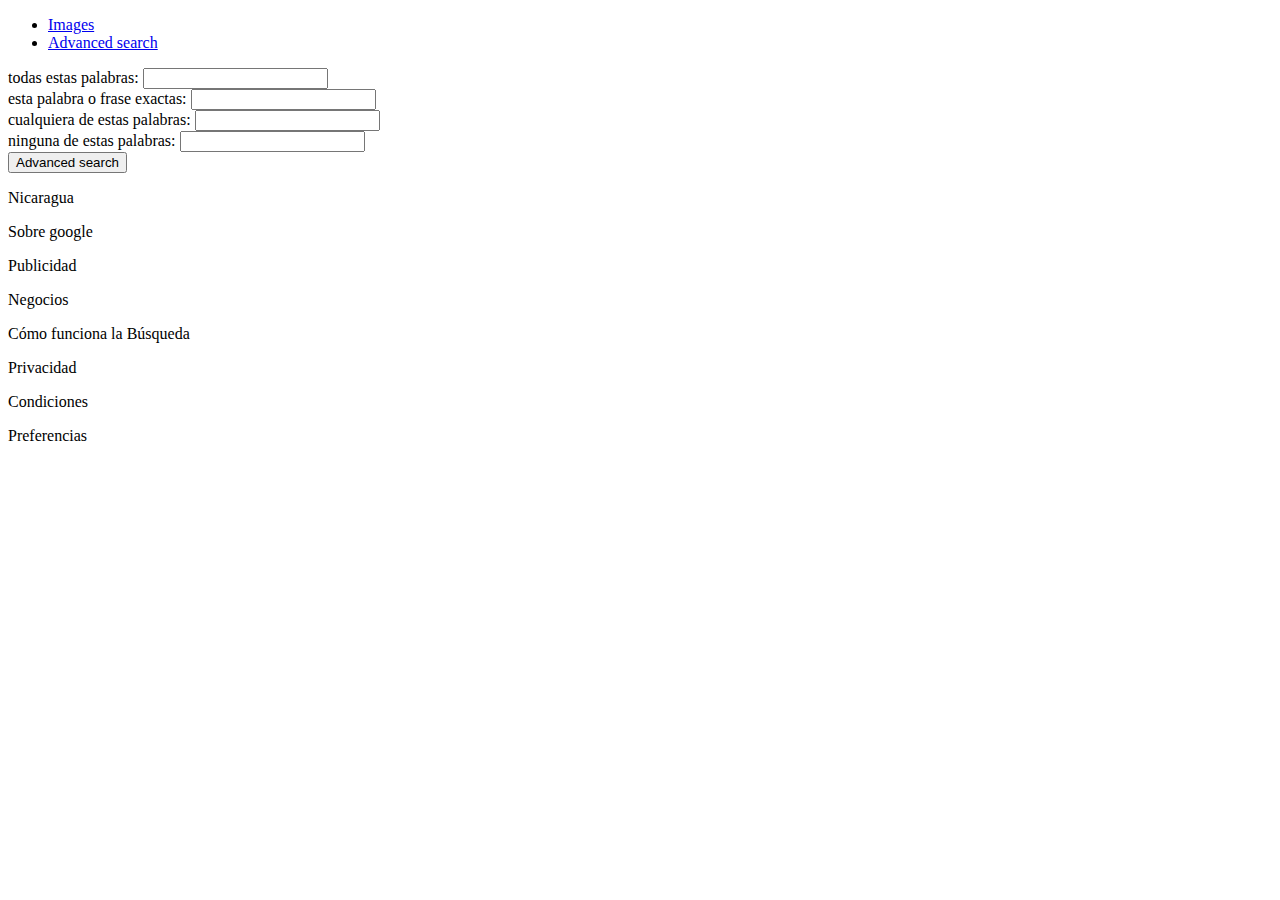
==== advanced_search.html @ 140300da "index template and backend finished :bat:" ====
<!DOCTYPE html>
<html lang="en">
<head>
    <meta charset="UTF-8">
    <meta name="viewport" content="width=device-width, initial-scale=1.0">
    <title>Document</title>
</head>
<body>
    <nav>
        <ul>
            <li><a href="/image_search.html">Images</a></li>
            <li><a href="/advanced_search.html">Advanced search</a></li>
        </ul>
    </nav>

    <main>
        <form action="https://www.google.com/search" method="get">
            <input type="hidden" name="hl" value="es">
            <div>
                <label for="">
                    todas estas palabras:
                    <input type="text" name="as_q">
                </label>
            </div>
            <div>
                <label for="">
                    esta palabra o frase exactas:
                    <input type="text" name="as_epq">
                </label>
            </div>
            <div>
                <label for="">
                    cualquiera de estas palabras:
                    <input type="text" name="as_oq">
                </label>
            </div>
            <div>
                <label for="">
                    ninguna de estas palabras:
                    <input type="text" name="as_eq">
                </label>
            </div>
            <input type="submit" value="Advanced search">
        </form>
    </main>

    <footer>
        <div>
            <p>Nicaragua</p>
        </div>
        <div>
            <p>Sobre google</p>
            <p>Publicidad</p>
            <p>Negocios</p>
            <p>Cómo funciona la Búsqueda</p>
        </div>
        <div>
            <p>Privacidad</p>
            <p>Condiciones</p>
            <p>Preferencias</p>
        </div>
    </footer>
</body>
</html>
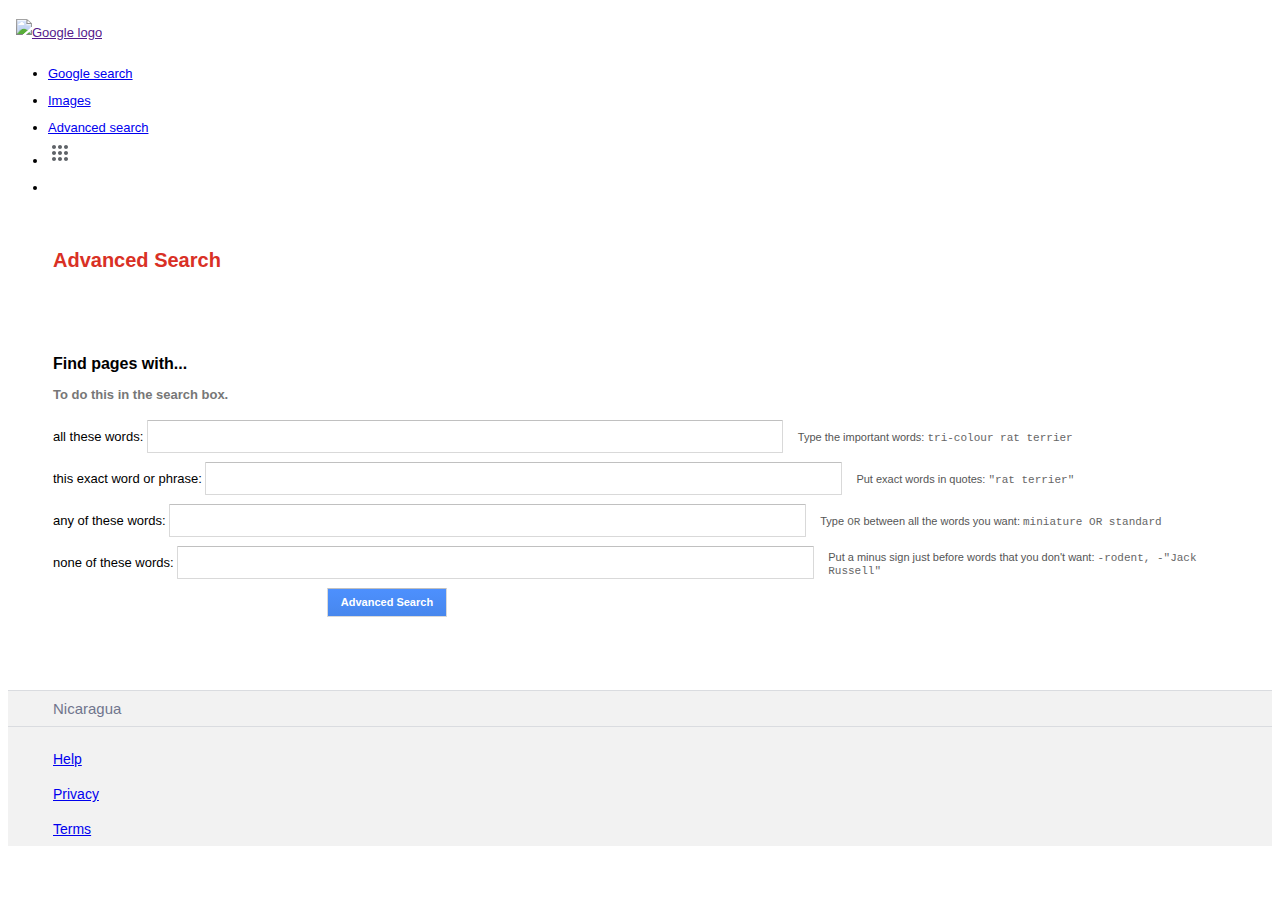
==== commit 51ad1ed2: "done :bat:" ====
--- a/advanced_search.html
+++ b/advanced_search.html
@@ -3,61 +3,105 @@
 <head>
     <meta charset="UTF-8">
     <meta name="viewport" content="width=device-width, initial-scale=1.0">
-    <title>Document</title>
+    <title>Google Advanced Search</title>
+    <link rel="shortcut icon" href="https://www.google.com/favicon.ico" type="image/x-icon">
+    <link href="https://cdn.jsdelivr.net/npm/bootstrap@5.3.2/dist/css/bootstrap.min.css" rel="stylesheet" integrity="sha384-T3c6CoIi6uLrA9TneNEoa7RxnatzjcDSCmG1MXxSR1GAsXEV/Dwwykc2MPK8M2HN" crossorigin="anonymous">
+    <link rel="stylesheet" href="assets/css/advance_search.css">
 </head>
-<body>
-    <nav>
-        <ul>
-            <li><a href="/image_search.html">Images</a></li>
-            <li><a href="/advanced_search.html">Advanced search</a></li>
-        </ul>
+<body class="d-flex flex-column">
+    <nav class="navbar navbar-expand-lg">
+        <div class="container-fluid">
+            <a class="navbar-brand" href="">
+                <img src="https://www.gstatic.com/images/branding/googlelogo/svg/googlelogo_clr_74x24px.svg" alt="Google logo">
+            </a>
+            <ul class="navbar-nav ms-auto flex-row">
+                <li class="nav-item">
+                    <a class="nav-link px-2" href="/">Google search</a>
+                </li>
+                <li class="nav-item">
+                    <a class="nav-link px-2" href="/image_search.html">Images</a>
+                </li>
+                <li class="nav-item">
+                    <a class="nav-link px-2" href="/advanced_search.html">Advanced search</a>
+                </li>
+                <li class="nav-item">
+                    <a class="nav-link text-white text-center rounded-5" id="google-apps" href="#"><svg class="align-top" fill="#5F6368" focusable="false" viewBox="0 0 24 24" height="24px" width="24px"><path d="M6,8c1.1,0 2,-0.9 2,-2s-0.9,-2 -2,-2 -2,0.9 -2,2 0.9,2 2,2zM12,20c1.1,0 2,-0.9 2,-2s-0.9,-2 -2,-2 -2,0.9 -2,2 0.9,2 2,2zM6,20c1.1,0 2,-0.9 2,-2s-0.9,-2 -2,-2 -2,0.9 -2,2 0.9,2 2,2zM6,14c1.1,0 2,-0.9 2,-2s-0.9,-2 -2,-2 -2,0.9 -2,2 0.9,2 2,2zM12,14c1.1,0 2,-0.9 2,-2s-0.9,-2 -2,-2 -2,0.9 -2,2 0.9,2 2,2zM16,6c0,1.1 0.9,2 2,2s2,-0.9 2,-2 -0.9,-2 -2,-2 -2,0.9 -2,2zM12,8c1.1,0 2,-0.9 2,-2s-0.9,-2 -2,-2 -2,0.9 -2,2 0.9,2 2,2zM18,14c1.1,0 2,-0.9 2,-2s-0.9,-2 -2,-2 -2,0.9 -2,2 0.9,2 2,2zM18,20c1.1,0 2,-0.9 2,-2s-0.9,-2 -2,-2 -2,0.9 -2,2 0.9,2 2,2z"></path></svg>
+                    </a>
+                </li>
+                <li class="nav-item">
+                    <a class="nav-link text-white p-1 rounded-5" href="#" id="google-acc">
+                        <img class="rounded-5" src="https://lh3.googleusercontent.com/ogw/ANLem4bm1hNKK33_iaqwEsQvTwRhtm_WwsfCFSuJslrY=s32-c-mo" srcset="https://lh3.googleusercontent.com/ogw/ANLem4bm1hNKK33_iaqwEsQvTwRhtm_WwsfCFSuJslrY=s32-c-mo 1x, https://lh3.googleusercontent.com/ogw/ANLem4bm1hNKK33_iaqwEsQvTwRhtm_WwsfCFSuJslrY=s64-c-mo 2x " alt="" aria-hidden="true" >
+                    </a>
+                </li>
+            </ul>
+        </div>
     </nav>
+    <span class="title">
+        <h1 class="">Advanced Search</h1>
+    </span>
 
-    <main>
-        <form action="https://www.google.com/search" method="get">
-            <input type="hidden" name="hl" value="es">
-            <div>
-                <label for="">
-                    todas estas palabras:
-                    <input type="text" name="as_q">
-                </label>
+    <main class="h-100">
+        <section class="h-100 d-flex flex-column">
+            <div class="d-flex justify-content-between align-items-center subtitles">
+                <h2 class="subtitle-1">Find pages with...</h2>
+                <h2 class="subtitle-2">To do this in the search box.</h2>
             </div>
-            <div>
-                <label for="">
-                    esta palabra o frase exactas:
-                    <input type="text" name="as_epq">
-                </label>
-            </div>
-            <div>
-                <label for="">
-                    cualquiera de estas palabras:
-                    <input type="text" name="as_oq">
-                </label>
-            </div>
-            <div>
-                <label for="">
-                    ninguna de estas palabras:
-                    <input type="text" name="as_eq">
-                </label>
-            </div>
-            <input type="submit" value="Advanced search">
-        </form>
+
+            <form action="https://www.google.com/search" method="get">
+                <input type="hidden" name="hl" value="en">
+                <div class="d-flex flex-column justify-content-center inputs">
+                    <div class="">
+                        <label class="label">
+                            all these words:
+                        </label>
+                        <input type="text" autocomplete="off" name="as_q">
+                        <span class="todo-text">Type the important words: <span class="example">tri-colour rat terrier</span>
+                        </span>
+                    </div>
+                    <div class="">
+                        <label class="label">
+                            this exact word or phrase:
+                        </label>
+                        <input type="text" autocomplete="off" name="as_epq">
+                        <span class="todo-text">Put exact words in quotes: <span class="example">"rat terrier"</span>
+                        </span>
+                    </div>
+                    <div class="">
+                        <label class="label">
+                            any of these words:
+                        </label>
+                        <input type="text" autocomplete="off" name="as_oq">
+                        <span class="todo-text">
+                            Type <span class="example">OR</span> between all the words you want: <span class="example">miniature OR standard</span>
+                        </span>
+                    </div>
+                    <div class="">
+                        <label class="label">
+                            none of these words:
+                        </label>
+                        <input type="text" autocomplete="off" name="as_eq">
+                        <span class="todo-text">
+                            Put a minus sign just before words that you don't want: <span class="example text-nowrap">-rodent, -"Jack Russell"</span>
+                        </span>
+                    </div>
+                    <div class="d-flex justify-content-center">
+                        <input type="submit" value="Advanced Search" class="submit-btn">
+                    </div>
+                </div>
+            </form>
+        </section>
     </main>
 
     <footer>
         <div>
-            <p>Nicaragua</p>
+            <p class="country m-0">Nicaragua</p>
         </div>
-        <div>
-            <p>Sobre google</p>
-            <p>Publicidad</p>
-            <p>Negocios</p>
-            <p>Cómo funciona la Búsqueda</p>
-        </div>
-        <div>
-            <p>Privacidad</p>
-            <p>Condiciones</p>
-            <p>Preferencias</p>
+        <div class="">
+            <ul class="d-flex">
+                <li><a href="#" class="nav-link">Help</a></li>
+                <li><a href="#" class="nav-link">Privacy</a></li>
+                <li><a href="#" class="nav-link">Terms</a></li>
+            </ul>
         </div>
     </footer>
 </body>
--- a/assets/css/advance_search.css
+++ b/assets/css/advance_search.css
@@ -0,0 +1,229 @@
+body,
+html {
+    height: 100%;
+}
+
+body {
+    background-color: #fff;
+    color: #000;
+    font-size: 14px;
+    font-family: arial, sans-serif;
+}
+
+
+.navbar {
+    padding: 0.7rem 0 !important;
+}
+
+.navbar-brand {
+    padding-left: 8px;
+}
+
+.navbar a {
+    font: 13px/27px Roboto,Arial,sans-serif;
+    white-space: nowrap;
+}
+
+.navbar .nav-link:hover {
+    text-decoration: underline;
+}
+
+#google-apps {
+    height: 40px !important;
+    width: 40px !important;
+}
+
+#google-apps:hover, #google-acc:hover {
+    background-color: #F0F0F0
+}
+
+.title {
+    color: #d93025;
+    border-bottom: 1px solid #ebebeb;
+}
+
+.title h1 {
+    font-size: 20px;
+    margin-left: 21px;
+    margin-top: 0;
+    margin-bottom: 0;
+    padding: 1.4rem 1.5rem 1.6rem 1.5rem;
+}
+
+main section {
+    max-width: 1203px;
+    min-width: 200px;
+    width: 96%;
+    font-size: 13px;
+    padding: 2.8rem 2.81rem;
+
+    .subtitles {
+        margin-bottom: 18px;
+    }
+
+    .subtitle-1, .subtitle-2 {
+        margin-bottom: 0;
+    }
+
+    .subtitle-1 {
+        font-size: 16px;
+    }
+
+    .subtitle-2 {
+        padding-top: 3px;
+        font-size: 13px;
+        font-weight: 700;
+        color: #777;
+        width: 31.97%;
+    }
+
+    input[type='text'] {
+        width: 51.4%;
+        height: 27px;
+    }
+
+    .label {
+        min-width: 167px;
+        width: 16%;
+    }
+
+    .todo-text {
+        vertical-align: middle;
+        color: #555;
+        font-size: 11px;
+        display: inline-block;
+        width: 31%;
+        line-height: 1.1;
+        padding-left: 11px;
+
+        .example {
+            color: #666;
+            font-family: monospace;
+            font-size: 11px;
+        }
+    }
+    
+    .inputs {
+
+        div {
+            height: 42px;
+        }
+
+        input {
+            -webkit-border-radius: 1px;
+            -moz-border-radius: 1px;
+            border-radius: 1px;
+            border: 1px solid #d9d9d9;
+            border-top: 1px solid #c0c0c0;
+            font-size: 13px;
+            height: 29px;
+            padding: 1px 8px;
+            min-width: 167px;
+        }
+
+        input:focus {
+            -webkit-box-shadow: inset 0 1px 2px rgba(0,0,0,.3);
+            -moz-box-shadow: inset 0 1px 2px rgba(0,0,0,.3);
+            box-shadow: inset 0 1px 2px rgba(0,0,0,.3);
+            border: 1px solid #4d90fe;
+            outline: none;
+        }
+
+    }
+
+    .submit-btn {
+        margin-left: 274px;
+        user-select: none;
+        line-height: 100%;
+        height: 30px;
+        min-width: 120px !important;
+        font-size: 11px !important;
+        font-weight: bold;
+        text-align: center;
+        white-space: nowrap;
+        border-radius: 2px;
+        -webkit-box-shadow: none;
+        -moz-box-shadow: none;
+        box-shadow: none;
+        background-color: #4d90fe;
+        background-image: -webkit-linear-gradient(top,#4d90fe,#4787ed);
+        background-image: -moz-linear-gradient(top,#4d90fe,#4787ed);
+        background-image: -ms-linear-gradient(top,#4d90fe,#4787ed);
+        background-image: -o-linear-gradient(top,#4d90fe,#4787ed);
+        background-image: linear-gradient(top,#4d90fe,#4787ed);
+        border: 1px solid #3079ed;
+        color: #fff;
+    }
+    
+}
+
+footer {
+    background-color: #F2F2F2;
+    color: #70758D;
+
+    .country {
+        border-top: #DADCE0 1px solid;
+        border-bottom: #DADCE0 1px solid;
+        padding: 9px 45px 9px;
+        font-size: 15px;
+    }
+
+    
+
+    .nav-link:hover {
+        color: #4d5156;
+    }
+
+    ul {
+        gap: 1.7rem;
+        margin: 0 0 0 45px;
+        padding-left: 0;
+    }
+
+    li {
+        list-style: none;
+        padding: 9.4px 0 9.4px 0;
+    }
+
+    a {
+        white-space: nowrap;
+        
+    }
+}
+
+@media (max-width: 1124px) {
+    .inputs {
+        align-items: center !important;
+        gap: 2rem;
+
+        input {
+            width: 100% !important;
+            margin-top: 12px;
+            margin-bottom: 12px;
+        }
+    }
+
+    .todo-text, .subtitle-2 {
+        display: none !important;
+    }
+
+    .submit-btn {
+        margin-left: 235px !important;
+    }
+
+}
+
+@media (max-width: 459px) {
+    .inputs {
+        gap: 2rem;
+
+        input {
+            margin-top: 12px;
+            margin-bottom: 12px;
+        }
+    }
+
+    .submit-btn {
+        margin-left: 0 !important;
+    }
+}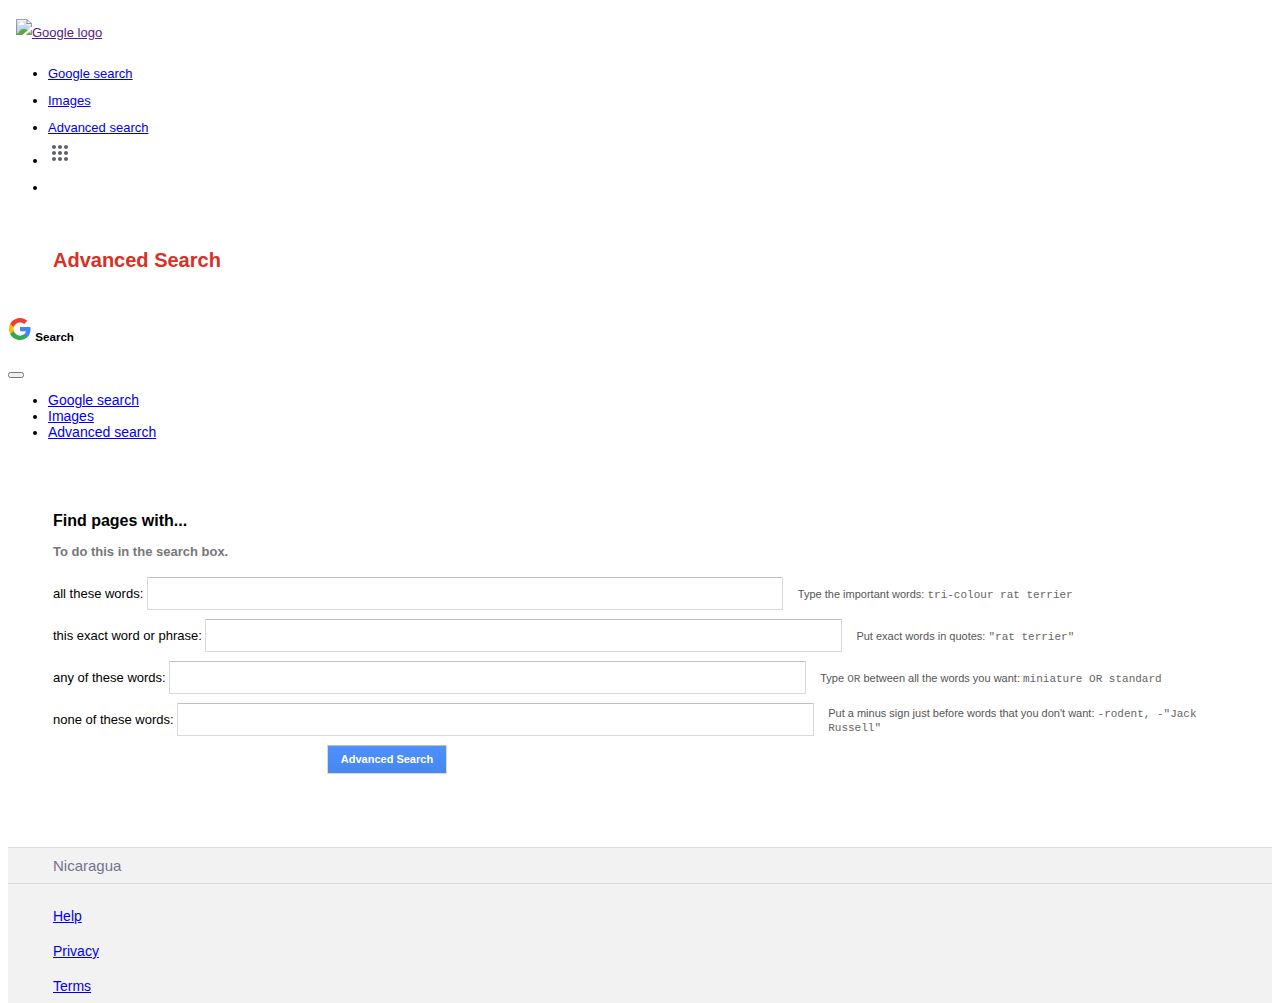
==== commit ef5a749c: "Fix responsiveness :bat:" ====
--- a/advanced_search.html
+++ b/advanced_search.html
@@ -11,18 +11,26 @@
 <body class="d-flex flex-column">
     <nav class="navbar navbar-expand-lg">
         <div class="container-fluid">
+            <button class="btn d-flex align-items-center" type="button" data-bs-toggle="offcanvas" data-bs-target="#offcanvasExample"
+                aria-controls="offcanvasExample" id="menu">
+                <svg xmlns="http://www.w3.org/2000/svg" width="20" height="20" fill="#000" class="bi bi-list"
+                    viewBox="0 0 16 16">
+                    <path fill-rule="evenodd"
+                        d="M2.5 12a.5.5 0 0 1 .5-.5h10a.5.5 0 0 1 0 1H3a.5.5 0 0 1-.5-.5m0-4a.5.5 0 0 1 .5-.5h10a.5.5 0 0 1 0 1H3a.5.5 0 0 1-.5-.5m0-4a.5.5 0 0 1 .5-.5h10a.5.5 0 0 1 0 1H3a.5.5 0 0 1-.5-.5" />
+                </svg>
+            </button>
             <a class="navbar-brand" href="">
                 <img src="https://www.gstatic.com/images/branding/googlelogo/svg/googlelogo_clr_74x24px.svg" alt="Google logo">
             </a>
             <ul class="navbar-nav ms-auto flex-row">
                 <li class="nav-item">
-                    <a class="nav-link px-2" href="/">Google search</a>
+                    <a class="nav-link px-2 menu-options" href="index.html">Google search</a>
                 </li>
                 <li class="nav-item">
-                    <a class="nav-link px-2" href="/image_search.html">Images</a>
+                    <a class="nav-link px-2 menu-options" href="image_search.html">Images</a>
                 </li>
                 <li class="nav-item">
-                    <a class="nav-link px-2" href="/advanced_search.html">Advanced search</a>
+                    <a class="nav-link px-2 menu-options" href="advanced_search.html">Advanced search</a>
                 </li>
                 <li class="nav-item">
                     <a class="nav-link text-white text-center rounded-5" id="google-apps" href="#"><svg class="align-top" fill="#5F6368" focusable="false" viewBox="0 0 24 24" height="24px" width="24px"><path d="M6,8c1.1,0 2,-0.9 2,-2s-0.9,-2 -2,-2 -2,0.9 -2,2 0.9,2 2,2zM12,20c1.1,0 2,-0.9 2,-2s-0.9,-2 -2,-2 -2,0.9 -2,2 0.9,2 2,2zM6,20c1.1,0 2,-0.9 2,-2s-0.9,-2 -2,-2 -2,0.9 -2,2 0.9,2 2,2zM6,14c1.1,0 2,-0.9 2,-2s-0.9,-2 -2,-2 -2,0.9 -2,2 0.9,2 2,2zM12,14c1.1,0 2,-0.9 2,-2s-0.9,-2 -2,-2 -2,0.9 -2,2 0.9,2 2,2zM16,6c0,1.1 0.9,2 2,2s2,-0.9 2,-2 -0.9,-2 -2,-2 -2,0.9 -2,2zM12,8c1.1,0 2,-0.9 2,-2s-0.9,-2 -2,-2 -2,0.9 -2,2 0.9,2 2,2zM18,14c1.1,0 2,-0.9 2,-2s-0.9,-2 -2,-2 -2,0.9 -2,2 0.9,2 2,2zM18,20c1.1,0 2,-0.9 2,-2s-0.9,-2 -2,-2 -2,0.9 -2,2 0.9,2 2,2z"></path></svg>
@@ -39,6 +47,33 @@
     <span class="title">
         <h1 class="">Advanced Search</h1>
     </span>
+
+    <!-- Offcanvas mobile menu -->
+    
+    <div class="offcanvas offcanvas-start" tabindex="-1" id="offcanvasExample" aria-labelledby="offcanvasExampleLabel">
+        <div class="offcanvas-header">
+            <h5 class="offcanvas-title" id="offcanvasExampleLabel">
+                <svg xmlns="http://www.w3.org/2000/svg" height="24" viewBox="0 0 24 24" width="24"><path d="M22.56 12.25c0-.78-.07-1.53-.2-2.25H12v4.26h5.92c-.26 1.37-1.04 2.53-2.21 3.31v2.77h3.57c2.08-1.92 3.28-4.74 3.28-8.09z" fill="#4285F4"/><path d="M12 23c2.97 0 5.46-.98 7.28-2.66l-3.57-2.77c-.98.66-2.23 1.06-3.71 1.06-2.86 0-5.29-1.93-6.16-4.53H2.18v2.84C3.99 20.53 7.7 23 12 23z" fill="#34A853"/><path d="M5.84 14.09c-.22-.66-.35-1.36-.35-2.09s.13-1.43.35-2.09V7.07H2.18C1.43 8.55 1 10.22 1 12s.43 3.45 1.18 4.93l2.85-2.22.81-.62z" fill="#FBBC05"/><path d="M12 5.38c1.62 0 3.06.56 4.21 1.64l3.15-3.15C17.45 2.09 14.97 1 12 1 7.7 1 3.99 3.47 2.18 7.07l3.66 2.84c.87-2.6 3.3-4.53 6.16-4.53z" fill="#EA4335"/><path d="M1 1h22v22H1z" fill="none"/></svg>
+                <span class="align-middle">
+                    Search
+                </span>
+            </h5>
+            <button type="button" class="btn-close"  data-bs-dismiss="offcanvas" aria-label="Close"></button>
+        </div>
+        <div class="offcanvas-body">
+            <ul class="navbar-nav">
+                <li class="nav-item">
+                    <a class="nav-link px-2" href="index.html">Google search</a>
+                  </li>
+                  <li class="nav-item">
+                    <a class="nav-link px-2" href="image_search.html">Images</a>
+                  </li>
+                <li class="nav-item">
+                  <a class="nav-link px-2" href="advanced_search.html">Advanced search</a>
+                </li>
+            </ul>
+        </div>
+    </div>
 
     <main class="h-100">
         <section class="h-100 d-flex flex-column">
@@ -104,5 +139,9 @@
             </ul>
         </div>
     </footer>
+
+    <script src="https://cdn.jsdelivr.net/npm/@popperjs/core@2.11.8/dist/umd/popper.min.js" integrity="sha384-I7E8VVD/ismYTF4hNIPjVp/Zjvgyol6VFvRkX/vR+Vc4jQkC+hVqc2pM8ODewa9r" crossorigin="anonymous"></script>
+    <script src="https://cdn.jsdelivr.net/npm/bootstrap@5.3.2/dist/js/bootstrap.min.js" integrity="sha384-BBtl+eGJRgqQAUMxJ7pMwbEyER4l1g+O15P+16Ep7Q9Q+zqX6gSbd85u4mG4QzX+" crossorigin="anonymous"></script>
+    <script src="assets/js/index.js"></script>
 </body>
 </html>--- a/assets/css/advance_search.css
+++ b/assets/css/advance_search.css
@@ -24,8 +24,12 @@
     white-space: nowrap;
 }
 
-.navbar .nav-link:hover {
+.navbar .nav-link:hover, .navbar-nav .nav-link:hover {
     text-decoration: underline;
+}
+
+#menu {
+    display: none !important;
 }
 
 #google-apps {
@@ -154,8 +158,9 @@
         border: 1px solid #3079ed;
         color: #fff;
     }
-    
-}
+
+}
+
 
 footer {
     background-color: #F2F2F2;
@@ -226,4 +231,14 @@
     .submit-btn {
         margin-left: 0 !important;
     }
+}
+
+@media (max-width: 478px) {
+    .menu-options {
+        display: none;
+    }
+
+    #menu {
+        display: block !important;
+    }
 }